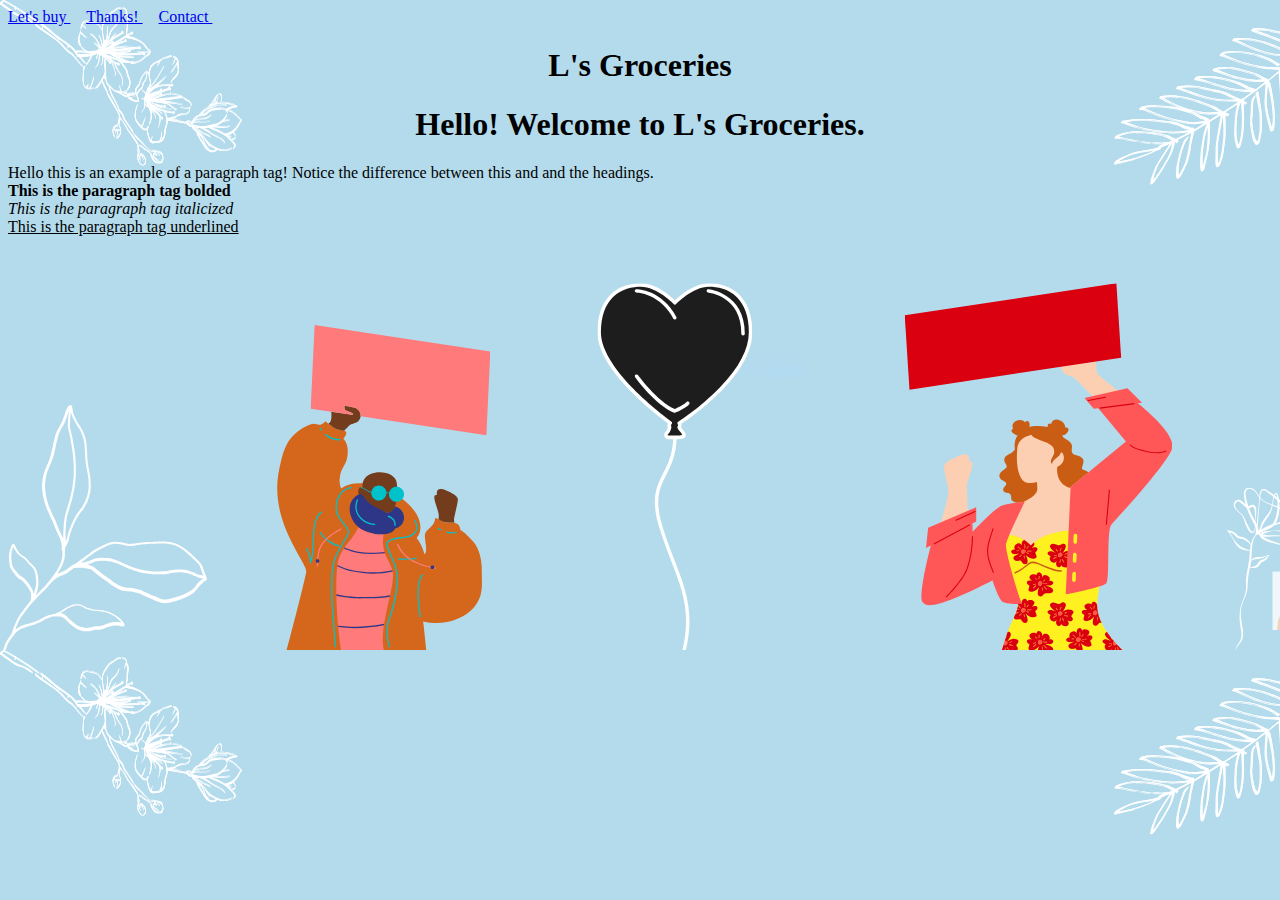
==== index.html @ ac19ad6f "uploaded files and updated" ====
<!DOCTYPE html>
<html>
<head>
<title> L's Groceries </title>
<style type="text/css">
html{
	background-image: url("bg.png");

}
		
.links a:hover{
	color: black;
	font-size: 30px;
	cursor:url();
}

h1{
	text-align: center;
}

.container{
	display: flex;
}

</style>
</head>
<body>		

		<div class="links">
			<a href="buy.html"> Let's buy </a> &nbsp;&nbsp;&nbsp;
			<a href="Thanks.html"> Thanks! </a>&nbsp;&nbsp;&nbsp;
			<a href="contact.html"> Contact </a>&nbsp;&nbsp;&nbsp;
			
			<h1> L's Groceries </h1>
			<h1> Hello! Welcome to L's Groceries. </h1>

		<p>
			 Hello this is an example of a paragraph tag! Notice the difference between this and and the headings. <br>
			<b> This is the paragraph tag bolded </b> <br>
			<i> This is the paragraph tag italicized </i> <br>
			<u> This is the paragraph tag underlined </u> <br>   </p>











		</body>
</html>
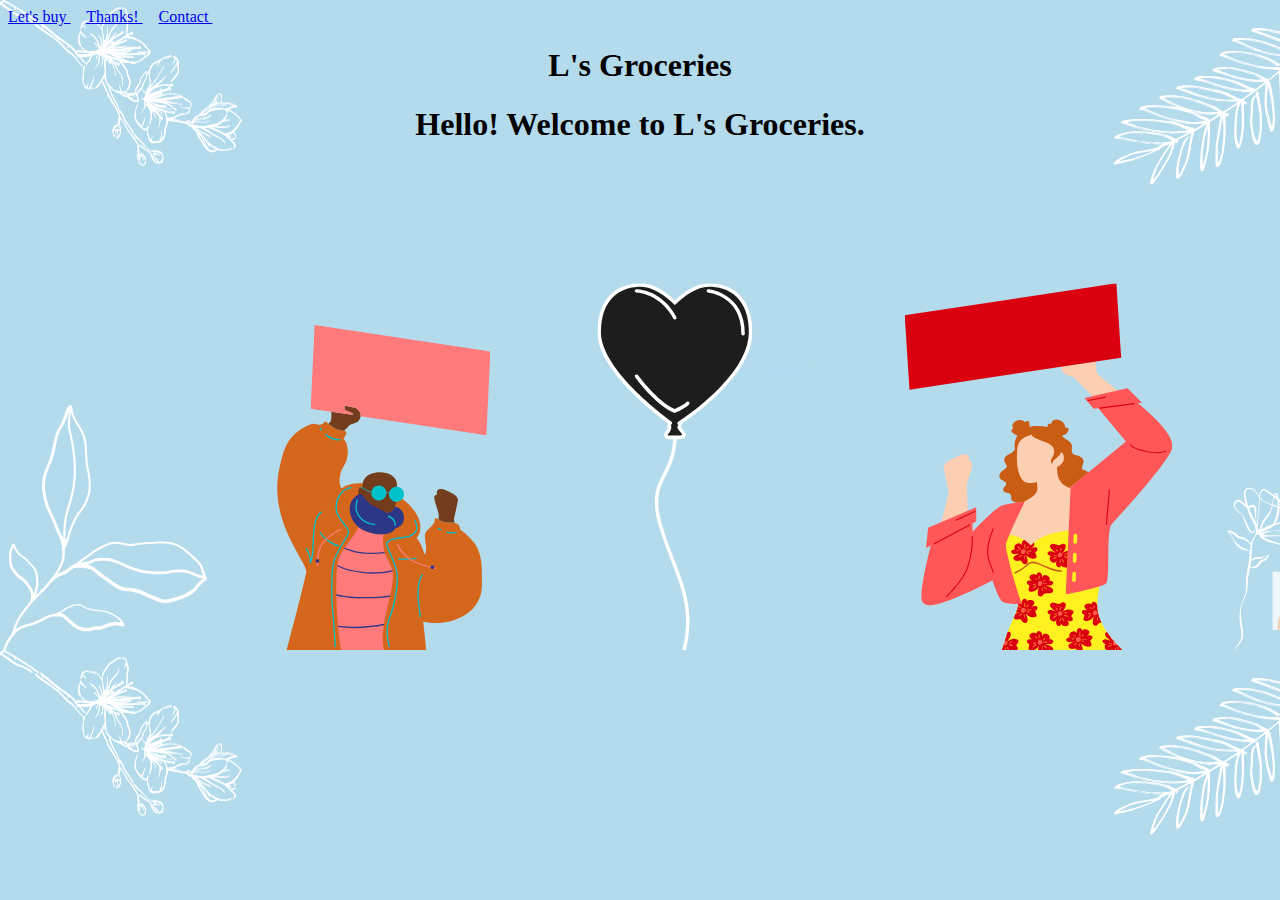
==== commit a27bb77d: "updated" ====
--- a/index.html
+++ b/index.html
@@ -30,26 +30,12 @@
 			<a href="buy.html"> Let's buy </a> &nbsp;&nbsp;&nbsp;
 			<a href="Thanks.html"> Thanks! </a>&nbsp;&nbsp;&nbsp;
 			<a href="contact.html"> Contact </a>&nbsp;&nbsp;&nbsp;
-			
+
 			<h1> L's Groceries </h1>
 			<h1> Hello! Welcome to L's Groceries. </h1>
 
-		<p>
-			 Hello this is an example of a paragraph tag! Notice the difference between this and and the headings. <br>
-			<b> This is the paragraph tag bolded </b> <br>
-			<i> This is the paragraph tag italicized </i> <br>
-			<u> This is the paragraph tag underlined </u> <br>   </p>
+		
 
-
-
-
-
-
-
-
-
-
-
-		</body>
+</body>
 </html>	
 
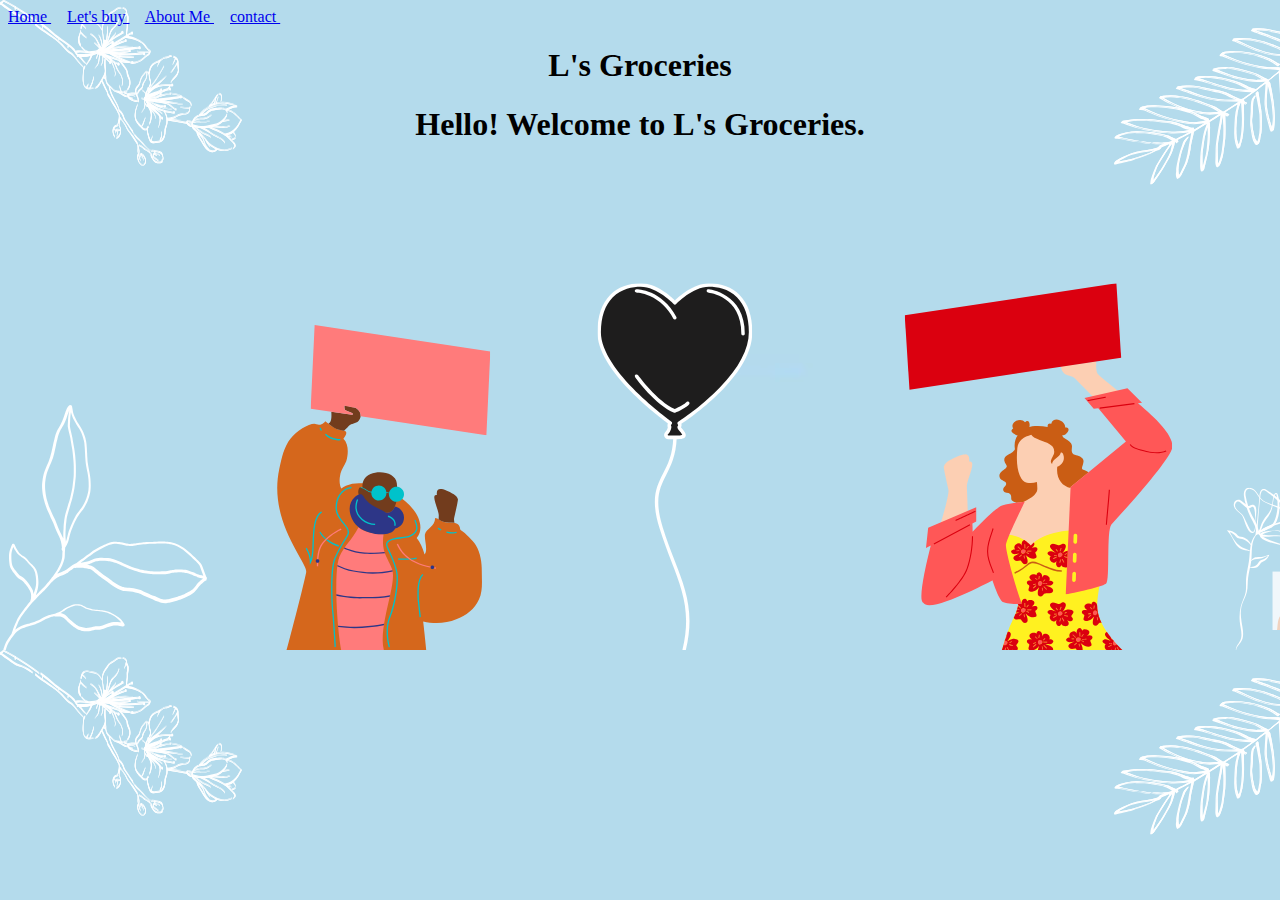
==== commit 5dbf8eb8: "updated" ====
--- a/index.html
+++ b/index.html
@@ -27,9 +27,11 @@
 <body>		
 
 		<div class="links">
-			<a href="buy.html"> Let's buy </a> &nbsp;&nbsp;&nbsp;
-			<a href="Thanks.html"> Thanks! </a>&nbsp;&nbsp;&nbsp;
-			<a href="contact.html"> Contact </a>&nbsp;&nbsp;&nbsp;
+			<a href="index.html"> Home </a> &nbsp;&nbsp;&nbsp;
+			<a href="Let's Buy"> Let's buy </a> &nbsp;&nbsp;&nbsp;
+			<a href="about.html"> About Me </a> &nbsp;&nbsp;&nbsp;
+			<a href="contact.html"> contact </a>&nbsp;&nbsp;&nbsp;
+		</div>
 
 			<h1> L's Groceries </h1>
 			<h1> Hello! Welcome to L's Groceries. </h1>
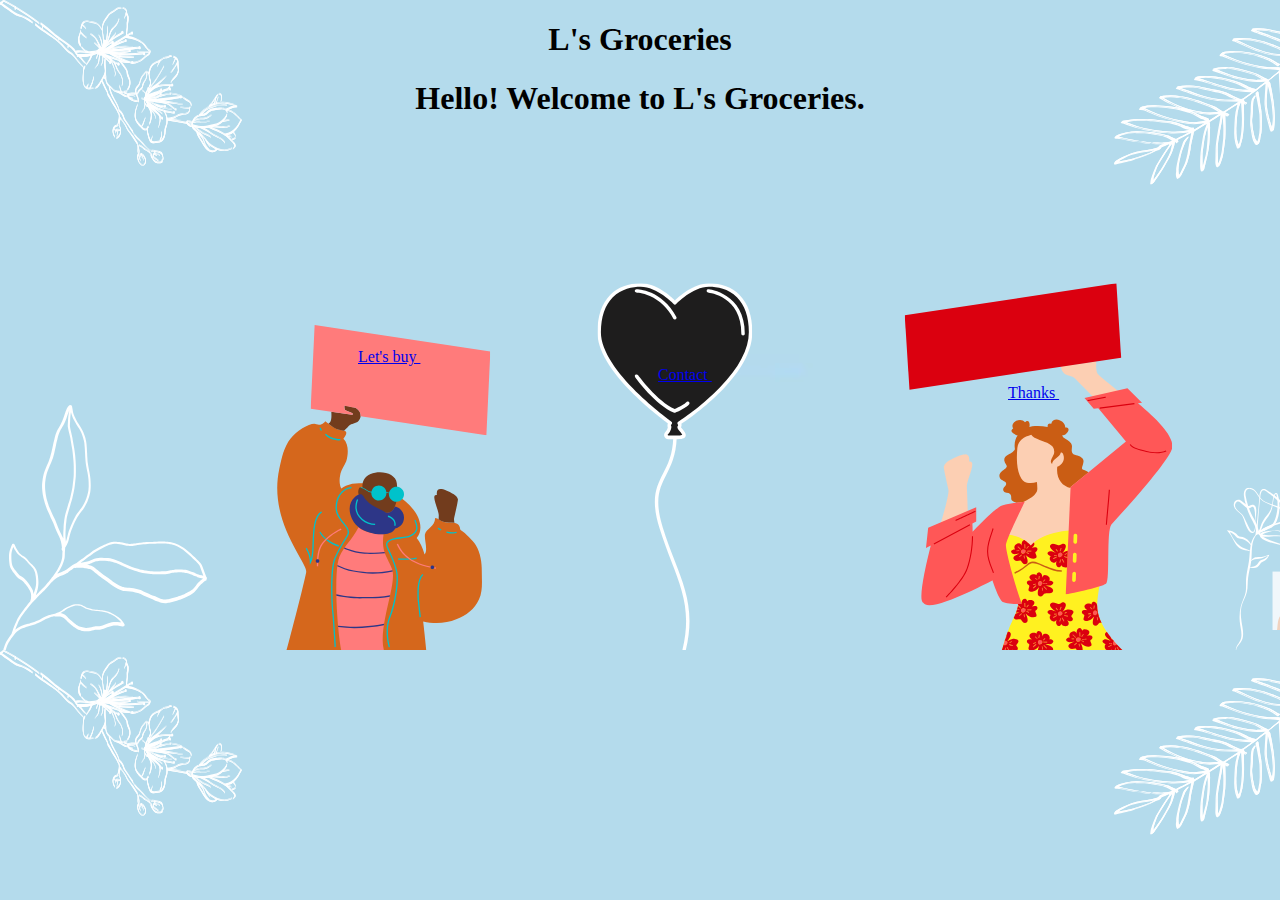
==== commit e0293702: "updated" ====
--- a/index.html
+++ b/index.html
@@ -2,6 +2,7 @@
 <html>
 <head>
 <title> L's Groceries </title>
+<link rel="stylesheet" type="text/css" href="Styles.css">
 <style type="text/css">
 html{
 	background-image: url("bg.png");
@@ -9,7 +10,7 @@
 }
 		
 .links a:hover{
-	color: black;
+	color: white;
 	font-size: 30px;
 	cursor:url();
 }
@@ -24,17 +25,24 @@
 
 </style>
 </head>
-<body>		
+<body>	
 
-		<div class="links">
-			<a href="index.html"> Home </a> &nbsp;&nbsp;&nbsp;
-			<a href="Let's Buy"> Let's buy </a> &nbsp;&nbsp;&nbsp;
-			<a href="about.html"> About Me </a> &nbsp;&nbsp;&nbsp;
-			<a href="contact.html"> contact </a>&nbsp;&nbsp;&nbsp;
+			<h1> L's Groceries </h1>
+			<h1> Hello! Welcome to L's Groceries. </h1>	
+
+	<div class="links">
+<!-- 			<a href="index.html"> Home </a> &nbsp;&nbsp;&nbsp; -->
+			<div style="padding-top: 210px;">
+							<a href="buy.html" style="margin-left: 350px;"> Let's buy </a> &nbsp;&nbsp;&nbsp;
+			</div>
+			<div style="padding-left: 650px;">
+						<a href="contact.html" id="contact"> Contact </a>&nbsp;&nbsp;&nbsp;	
+			</div>
+			<div style="padding-left: 1000px;">
+			<a href="Thanks.html" id="thanks"> Thanks </a> &nbsp;&nbsp;&nbsp;
+			</div>
 		</div>
 
-			<h1> L's Groceries </h1>
-			<h1> Hello! Welcome to L's Groceries. </h1>
 
 		
 
--- a/Styles.css
+++ b/Styles.css
@@ -0,0 +1,17 @@
+		
+.links a:hover{
+	color: black;
+	font-size: 30px;
+	cursor:url();
+}
+
+h1{
+	text-align: center;
+}
+
+.container{
+	display: flex;
+}
+
+
+	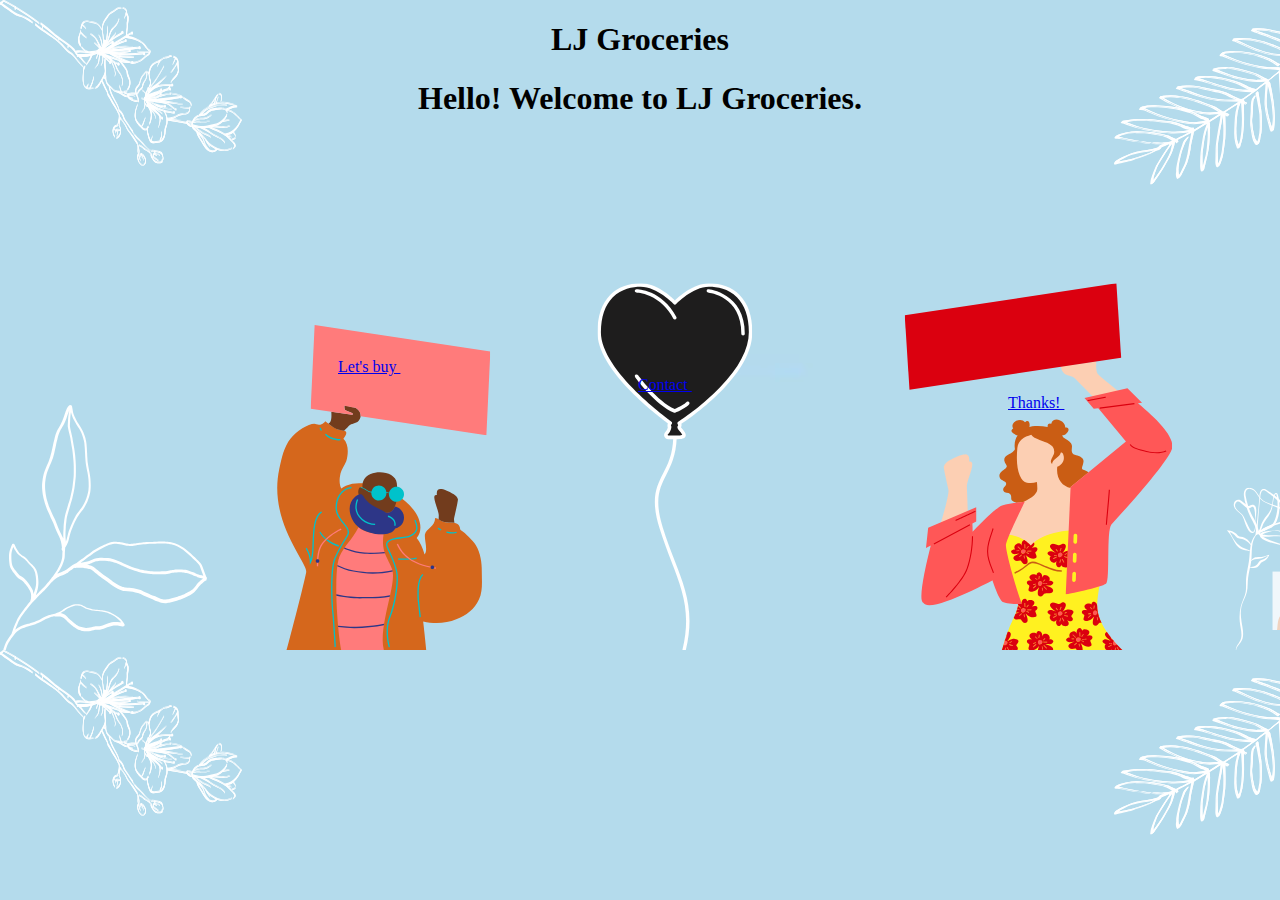
==== commit 092b5938: "updated" ====
--- a/index.html
+++ b/index.html
@@ -1,7 +1,7 @@
 <!DOCTYPE html>
 <html>
 <head>
-<title> L's Groceries </title>
+<title> LJ Groceries </title>
 <link rel="stylesheet" type="text/css" href="Styles.css">
 <style type="text/css">
 html{
@@ -27,19 +27,19 @@
 </head>
 <body>	
 
-			<h1> L's Groceries </h1>
-			<h1> Hello! Welcome to L's Groceries. </h1>	
+			<h1> LJ Groceries </h1>
+			<h1> Hello! Welcome to LJ Groceries. </h1>	
 
 	<div class="links">
 <!-- 			<a href="index.html"> Home </a> &nbsp;&nbsp;&nbsp; -->
-			<div style="padding-top: 210px;">
-							<a href="buy.html" style="margin-left: 350px;"> Let's buy </a> &nbsp;&nbsp;&nbsp;
+			<div style="padding-top: 220px;">
+							<a href="buy.html" style="margin-left: 330px;"> Let's buy </a> &nbsp;&nbsp;&nbsp;
 			</div>
-			<div style="padding-left: 650px;">
-						<a href="contact.html" id="contact"> Contact </a>&nbsp;&nbsp;&nbsp;	
+			<div style="padding-top: -350px;">
+						<a href="contact.html" style="margin-left: 630px;"> Contact </a> &nbsp;&nbsp;&nbsp;	
 			</div>
 			<div style="padding-left: 1000px;">
-			<a href="Thanks.html" id="thanks"> Thanks </a> &nbsp;&nbsp;&nbsp;
+			<a href="Thanks.html" id="thanks"> Thanks! </a> &nbsp;&nbsp;&nbsp;
 			</div>
 		</div>
 
--- a/Styles.css
+++ b/Styles.css
@@ -1,6 +1,6 @@
 		
 .links a:hover{
-	color: black;
+	color: black
 	font-size: 30px;
 	cursor:url();
 }
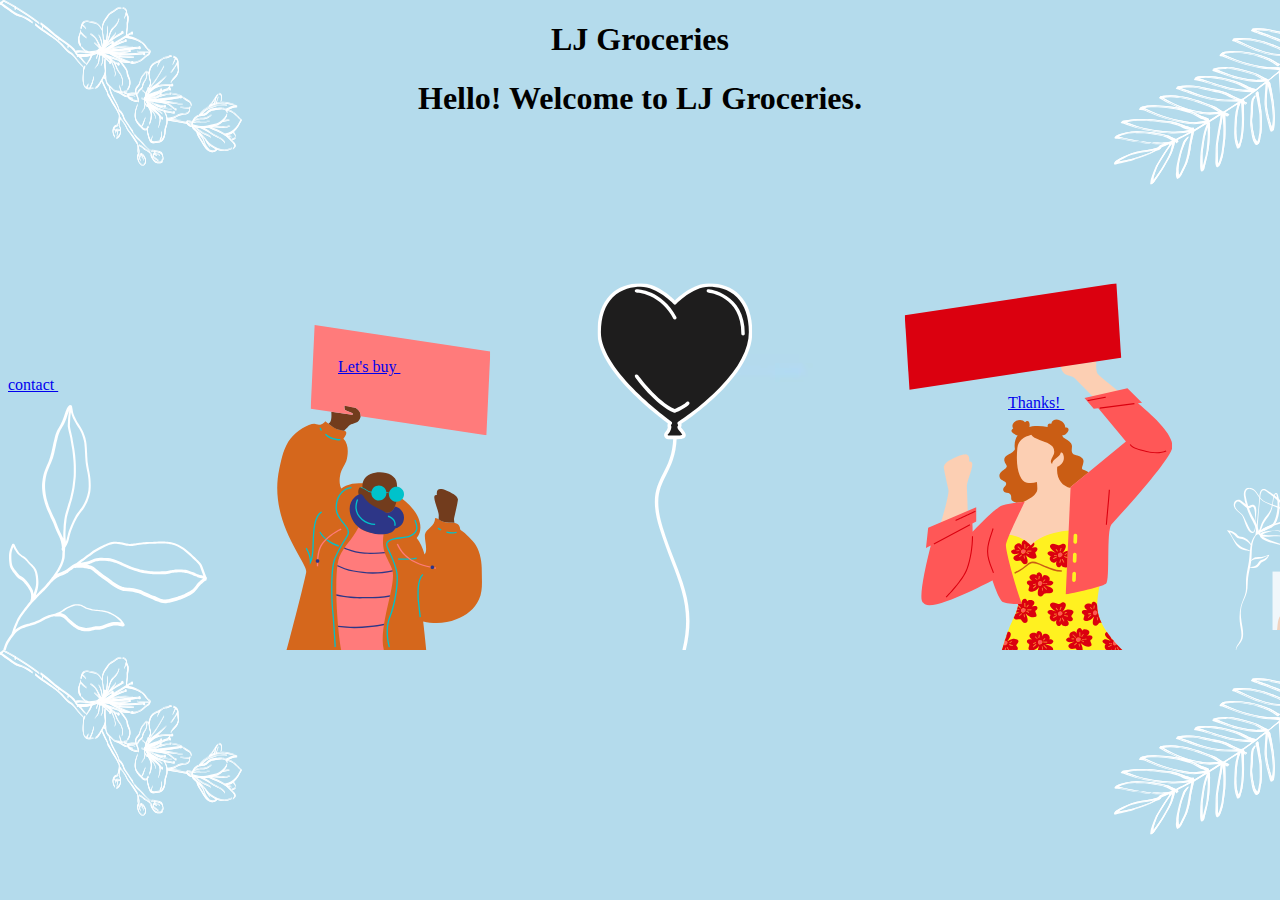
==== commit 9220416b: "updated" ====
--- a/index.html
+++ b/index.html
@@ -33,10 +33,10 @@
 	<div class="links">
 <!-- 			<a href="index.html"> Home </a> &nbsp;&nbsp;&nbsp; -->
 			<div style="padding-top: 220px;">
-							<a href="buy.html" style="margin-left: 330px;"> Let's buy </a> &nbsp;&nbsp;&nbsp;
+						<a href="buy.html" style="margin-left: 330px;"> Let's buy </a> &nbsp;&nbsp;&nbsp;
 			</div>
-			<div style="padding-top: -350px;">
-						<a href="contact.html" style="margin-left: 630px;"> Contact </a> &nbsp;&nbsp;&nbsp;	
+			<div style="padding-top: -620px;">
+						<a href="contact.html" id="contact"> contact </a> &nbsp;&nbsp;&nbsp;	
 			</div>
 			<div style="padding-left: 1000px;">
 			<a href="Thanks.html" id="thanks"> Thanks! </a> &nbsp;&nbsp;&nbsp;
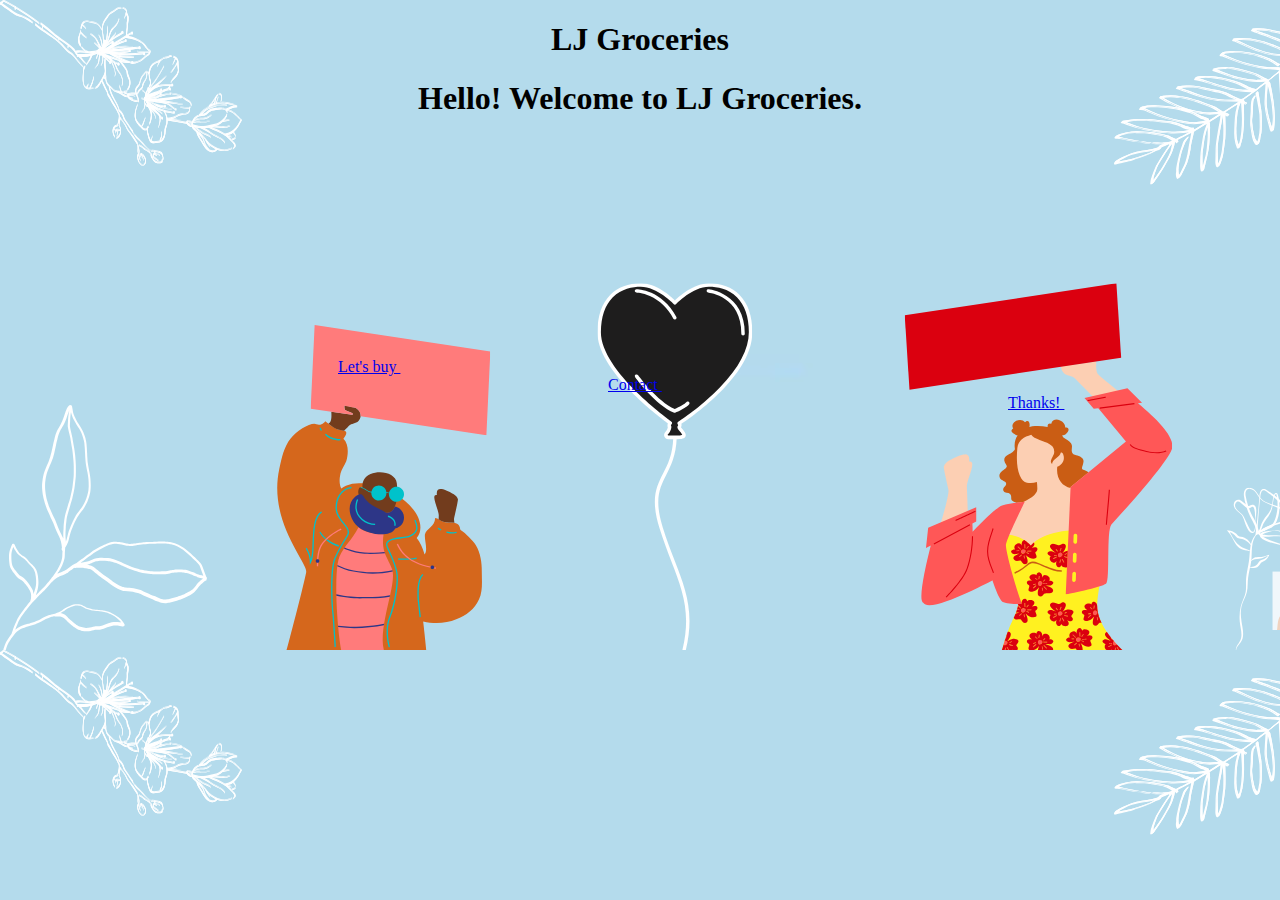
==== commit a2954069: "updated" ====
--- a/index.html
+++ b/index.html
@@ -35,8 +35,8 @@
 			<div style="padding-top: 220px;">
 						<a href="buy.html" style="margin-left: 330px;"> Let's buy </a> &nbsp;&nbsp;&nbsp;
 			</div>
-			<div style="padding-top: -620px;">
-						<a href="contact.html" id="contact"> contact </a> &nbsp;&nbsp;&nbsp;	
+			<div style="padding-top: 0px;">
+						<a href="contact.html" style="margin-left: 600px;"> Contact </a> &nbsp;&nbsp;&nbsp;	
 			</div>
 			<div style="padding-left: 1000px;">
 			<a href="Thanks.html" id="thanks"> Thanks! </a> &nbsp;&nbsp;&nbsp;
